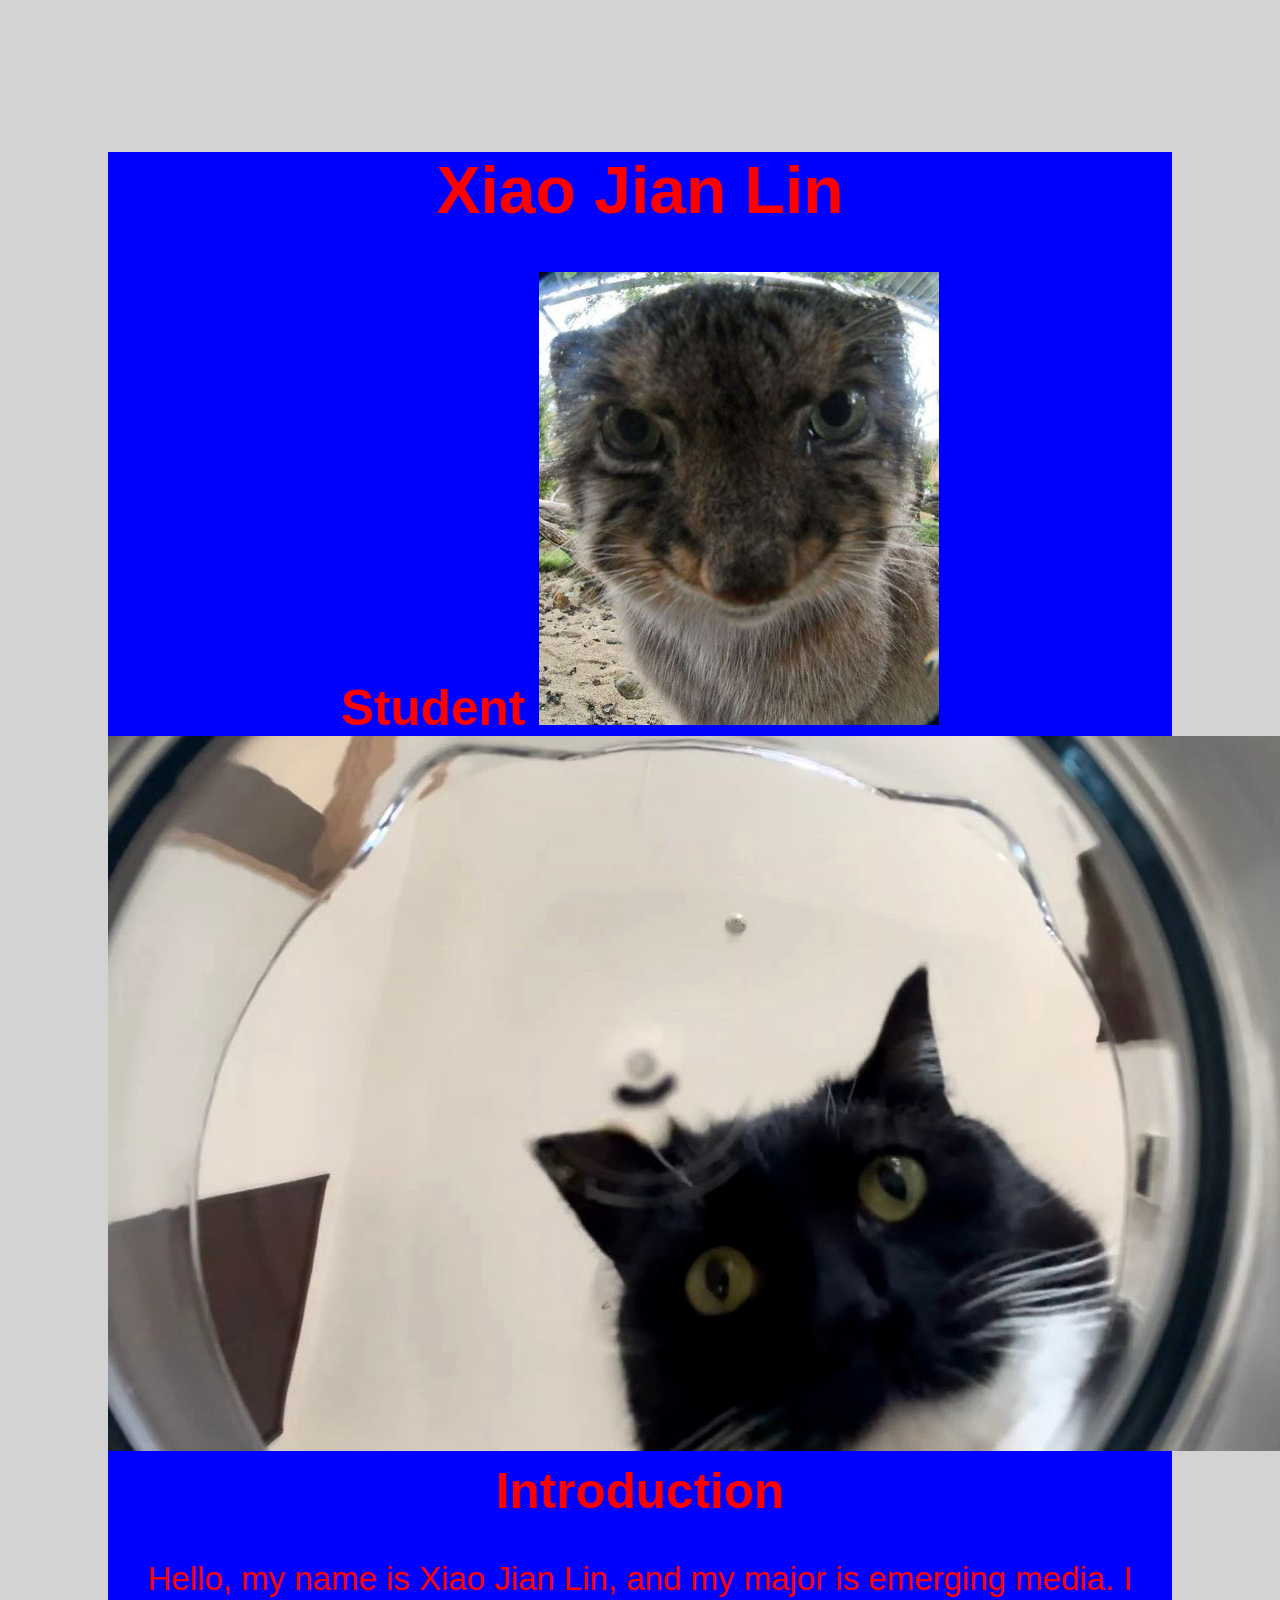
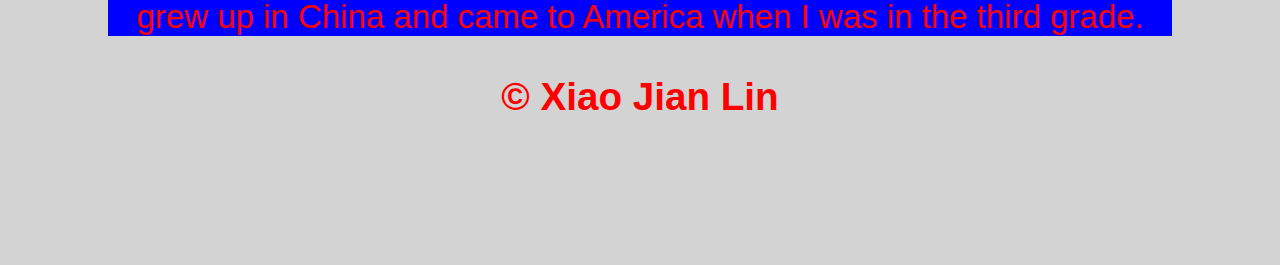
==== week02/index.html @ 16109bfd "Add files via upload" ====
<!DOCTYPE html>
<html>

<head>
	<meta charset="UTF-8">
	<title>
	Week 01: 
	</title>

	<link rel="stylesheet" type="text/css" href="styles.css">
</head>
<body>
	<main>
		<h1>Xiao Jian Lin</h1>
		<h2>Student
	<img class="manul" src="images/bol.jpg">
	<br>
	<img class="tuxedo" src="images/uni.jpg">
		Introduction </h2>
			<p>Hello, my name is Xiao Jian Lin, and my major is emerging media. I grew up in China and came to America when I was in the third grade. </p>
	</main>

	<footer>
		<h3>&copy; Xiao Jian Lin</h1>
	</footer>
	<p></p>
</body>

</html>
---- week02/styles.css ----
body {
	background-color: lightgrey;
	color: #F00;
	font-family: Futura, Arial, Helvetica, sans-serif;
	font-size: 33px;
	font-weight: 300;
	text-align: center;
	padding: 100px;
}

main {
	background-color: blue;
}

main a {
	color:green; text-decoration: none;
}
main a:hover {
	color: red;
}

img.manul {
	width: 400px;
img.tuxedo {
	width: 600px;
}

footer {
	background-color: green;
}
	footer h1 {
		font-size: 13px;
	}
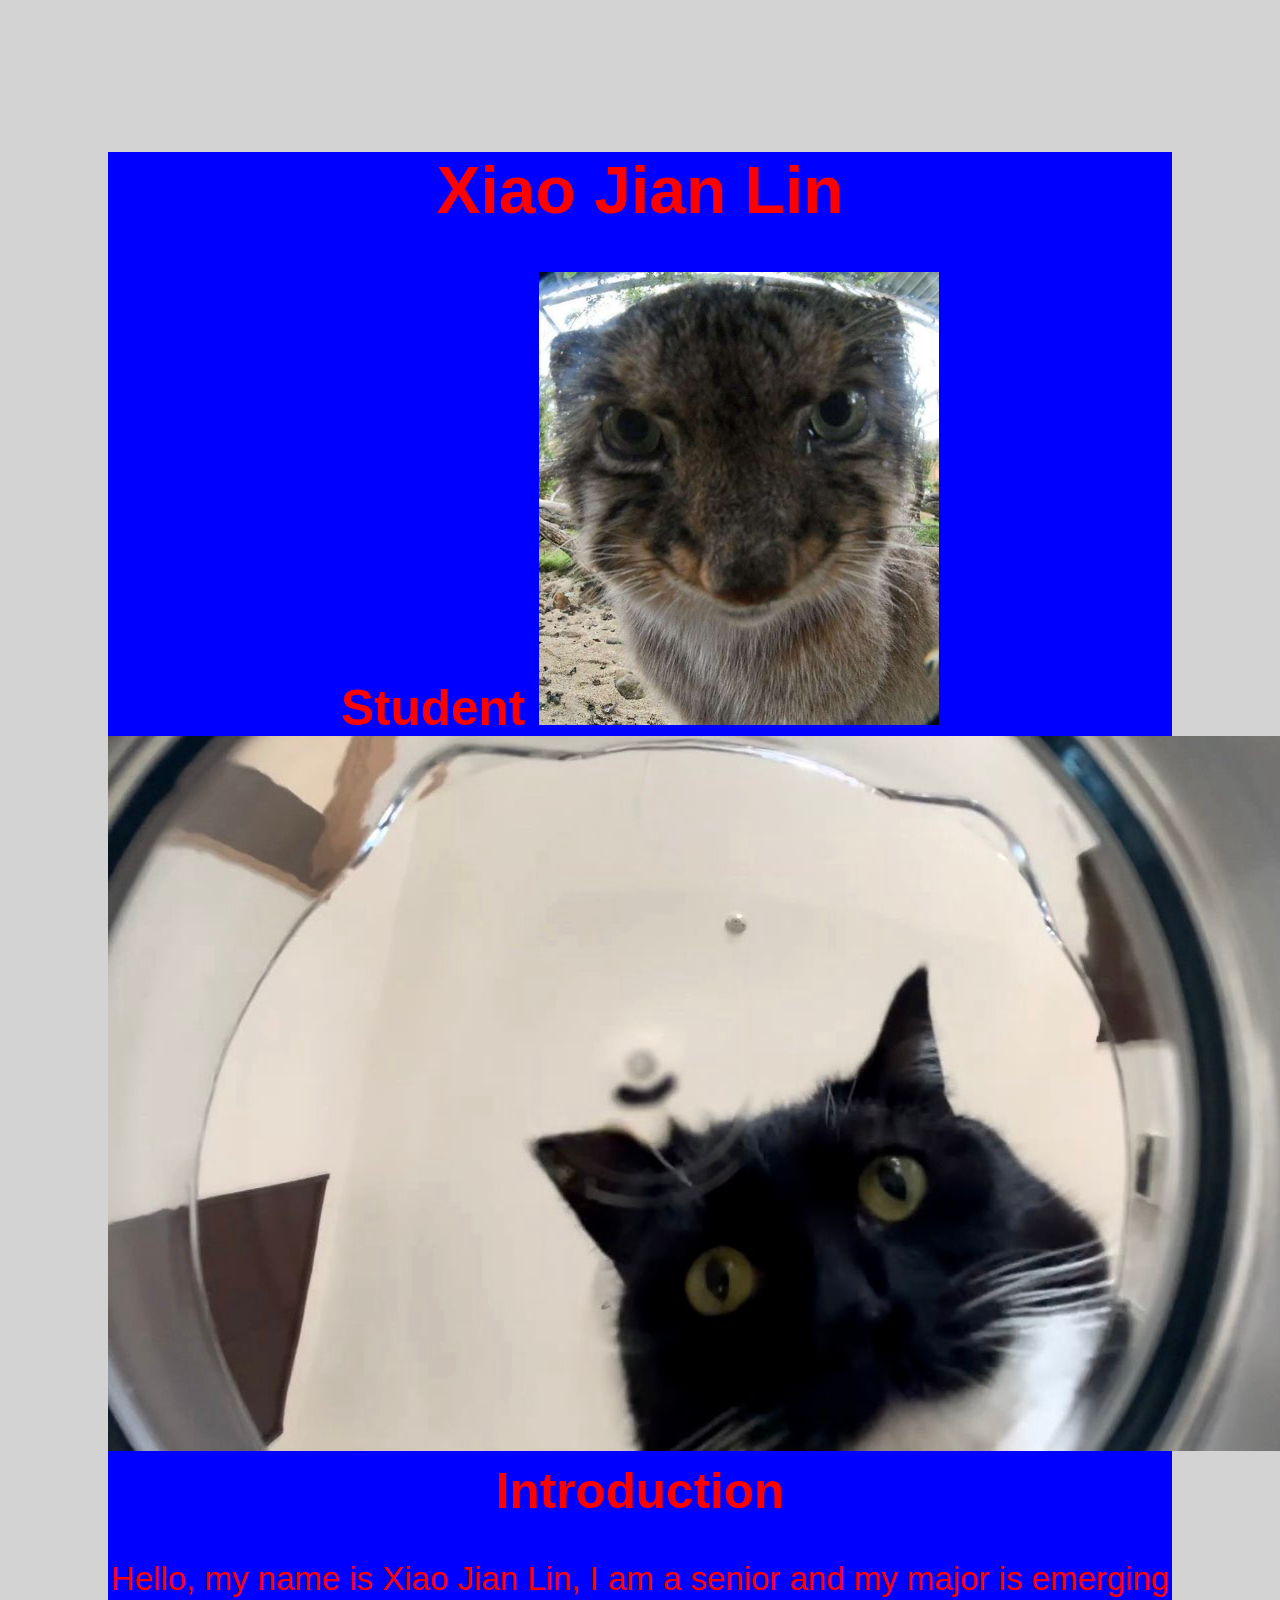
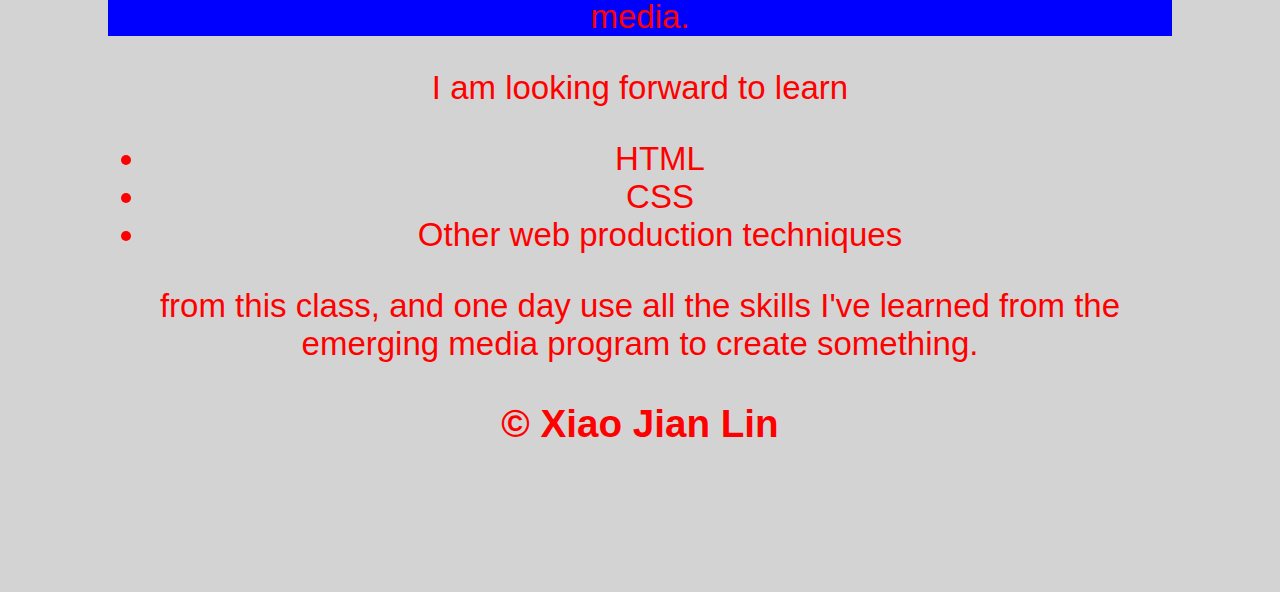
==== commit fa82427f: "Update index.html" ====
--- a/week02/index.html
+++ b/week02/index.html
@@ -17,8 +17,17 @@
 	<br>
 	<img class="tuxedo" src="images/uni.jpg">
 		Introduction </h2>
-			<p>Hello, my name is Xiao Jian Lin, and my major is emerging media. I grew up in China and came to America when I was in the third grade. </p>
+			<p>Hello, my name is Xiao Jian Lin, I am a senior and my major is emerging media. </p>
 	</main>
+		<p>I am looking forward to learn
+	<ul>
+		<li>HTML</li>
+		<li>CSS</li>
+		<li>Other web production techniques</li>
+	</ul>
+	from this class, and one day use all the skills I've learned from the emerging media program to create something.
+
+	</p>
 
 	<footer>
 		<h3>&copy; Xiao Jian Lin</h1>
@@ -26,4 +35,4 @@
 	<p></p>
 </body>
 
-</html>+</html>
